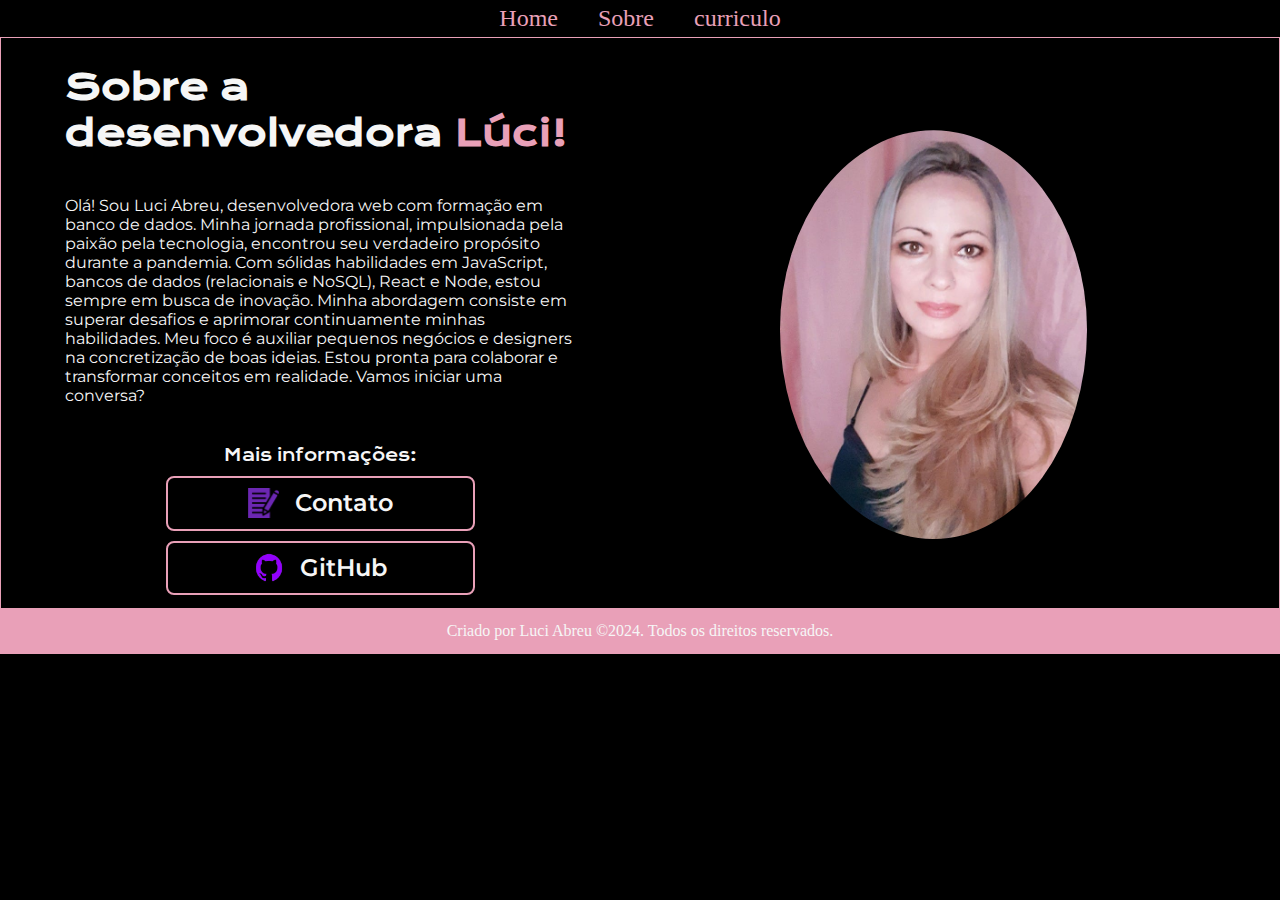
==== about.html @ c2b26e55 "feat: subindo-portifólio" ====
<!DOCTYPE html>
<html lang="pt=br">

<head>
  <meta charset="UTF-8">
  <meta http-equiv="X-UA--Compatible" content="IE-edge">
  <meta name="viewport" content="width=device-width, initial-scale=1.0">
  <link rel="stylesheet" href="./styles/style.css">
  <title>Portfólio</title>
</head>

<body>
  <header class="cabecalho">
    <nav class="cabecalho__menu">
      <a class="cabecalho__menu__link" href="index.html"> Home </a>
      <a class="cabecalho__menu__link" href="about.html"> Sobre </a>
      <a class="cabecalho__menu__link" href="curriculo.html"> curriculo </a>
    </nav>
  </header>
  <main class="apresentacao">
    <section class="apresentacao__conteudo">
      <h1 class="apresentacao__conteudo__titulo">Sobre a desenvolvedora<strong class="titulo-destaque">
          Lúci!
        </strong></h1>
      <p class="apresentacao__conteudo__texto">
        Olá! Sou Luci Abreu, desenvolvedora web com formação em banco de dados. Minha jornada profissional,
        impulsionada pela paixão pela tecnologia, encontrou seu verdadeiro propósito durante a pandemia.
        Com sólidas habilidades em JavaScript, bancos de dados (relacionais e NoSQL), React e Node,
        estou sempre em busca de inovação. Minha abordagem consiste em superar desafios e aprimorar
        continuamente minhas habilidades. Meu foco é auxiliar pequenos negócios e designers na concretização
        de boas ideias. Estou pronta para colaborar e transformar conceitos em realidade. Vamos iniciar uma
        conversa?
      </p>

      <div class="containner__redesSociais">
        <div class="apresentacao__links">
          <h2 class="apresentacao__links__subtitulo">Mais informações:</h2>

          <a class="apresentacao__links__link" href="https://www.linkedin.com/in/luciara-abreu/" target="_blank">
            <img class="links__contato" src="./assets/formulario-de-contato.png">
            Contato</a>

          <a class="apresentacao__links__link" href="https://github.com/Luciara-Abreu" target="_blank">
            <img class="links__contato" src="./assets/git2-removebg-preview2.png">
            GitHub</a>
        </div>
      </div>

    </section>
    <img src="./assets/imagem.jpeg" alt="Desenvolvedora-Luci" class="apresentacao__image">
  </main>
  <footer class="ContainerComponentFooter">
    <p className="p-footer">Criado por Luci Abreu ©2024. Todos os direitos reservados.</p>
  </footer>
</body>

</html>
---- styles/style.css ----
@import url('https://fonts.googleapis.com/css2?family=Krona+One&family=Montserrat:wght@400;600&display=swap');

:root{
  --cor-primaria: #000000;
  --cor-secundaria: #f6f6f6;
  --cor-tercearia: #e9a0b8;
  --cor-houver: #272727;

  --font-primaria: 'Krona One', sans-serif;
  --font-secundaria: 'Montserrat', sans-serif;

  --font-size-conteudo-titulo: 2.25rem;
  --font-size-conteudo-titulo2: 2rem;
  --font-size-title: 1.5rem;
  --font-size-links: 1rem;

}

*{
    margin: 0;
    padding: 0;
}

body{
    box-sizing: border-box;
    background-color: var(--cor-primaria);
    color:var(--cor-secundaria);
}

.cabecalho__menu {
  display: flex;
  justify-content: center;
  align-items: center;
}

.cabecalho__menu__link {
  font-size: var(--font-size-title);
  color: var(--cor-tercearia);
  margin: 0 10px;
  padding: 5px 10px;
  text-decoration: none;
}

.cabecalho__menu__link:hover {
  color:var(--cor-secundaria); 
}

.titulo-destaque{
    color: var(--cor-tercearia);
}

.apresentacao{
    padding: 2% 15% 1% 5%;
    display: flex;
    align-items: center;
    justify-content: space-between;
    border: solid 1px var(--cor-tercearia); 
    gap: 80px;
}

.apresentacao__conteudo{
    width: 50%;
    display: flex;
    flex-direction: column;
    gap: 40px;
}

.apresentacao__conteudo__titulo{
    font-size: var(--font-size-conteudo-titulo);
    font-family: var( --font-primaria)
}

.apresentacao__conteudo__texto{
    font-size: var(font-size-title);
    font-family: var(--font-secundaria)
}

.containner__redesSociais{
  width: 100%;
  display: flex;
  flex-direction: row;
  justify-content: center;
  align-items: center;
  gap: 10px;
}
.apresentacao__links{
  width: 70%;
  display: flex;
  flex-direction: column;
  justify-content: space-between;
  align-items: center;
  gap: 10px;

}

.apresentacao__links__subtitulo{
  font-family: var(--font-primaria);
  font-weight: 400;
  font-size: var(--font-size-links);
}

.apresentacao__links__link{
    display: flex;
    gap: 16px;
    justify-content: center;
    text-align: center;
    border: 2px solid var(--cor-tercearia);
    width: 85%;  
    border-radius: 8px;
    font-size: var(--font-size-title);
    font-weight: 600;
    padding: 10.5px 0;
    text-decoration: none;
    color: var(--cor-secundaria);
    font-family: var(--font-secundaria)
}

.apresentacao__links__link:hover{
  cursor: pointer;
  background-color: var(--cor-houver);
}

.links__redes{
  width: 10%;
}

.links__contato{
  width: 10%;
}

.links__redes:hover, .links__contato:hover{
  transform: scale(1.5) rotate(10deg)
}

.apresentacao__image{
  width: 30%;
  border-radius: 50%;
  padding-top: 1%;
}

.ContainerComponentFooter{
display: flex;
width: 100%;
height:5vh; 
margin: 0;
padding: 0;
background-color: var(--cor-tercearia);
color: var(--cor-secundaria);
justify-content: center;
align-items: center;

.p-footer{
  font-size: var(--font-size-links);
}
}

/* INICIO DA PÁGINA CURRICULO*/
.apresentacao__Portifolio{
  padding: 2% 15% 1% 5%;
  display: flex;
  align-items: center;
  justify-content: space-between;
  flex-direction: column;
  font-size: var(--font-size-title);
  border: solid 1px var(--cor-tercearia); 
}

.apresentacao__conteudo__inicial{
  display: flex;
  justify-content: space-between;
  align-items: center; 
}
.apresentacao__objetivo__formacao__skills,
.apresentacao__profissional,
.apresentacao__curricular{ 
  width: 100%;
  padding: 3% 0% 3% 30%;
}

.apresentacao__conteudo__titulo__objetivo,
.apresentacao__conteudo__titulo__formacao,
.apresentacao__conteudo__titulo__skills,
.apresentacao__conteudo__profissional,
.apresentacao__habilidades__competencias,
.apresentacao__conteudo__tecnologias,
.apresentacao__conteudo__cursos__certificados,
.apresentacao__conteudo__idiomas{
  padding: 15px 0 15px 0;
  font-size: var(--font-size-title);
  font-family: var(--font-primaria);  
}



.contaierExperience,
.description{
  padding: 15px 0 15px 0;
}

ul, ol {
  list-style: none;
}

.image__luci{
  width: 20%;
  border-radius: 50%;
  padding: 4% 4% 4% 4%;
  margin: 0 0 0 10%;
}


/*USO DE MEDIA QUERY */
@media (max-width:1200px){
  .cabecalho{
    width: 100%;
    padding: 10%;   
  }

  .apresentacao__menu{
    justify-content: center;    
  }

  .cabecalho__menu__link {
    font-size: var(--font-size-links);
  }

  .apresentacao{
    width: 100%;
    flex-direction: column-reverse;   
    padding: 10% 0 0 10%; 
  }
  .apresentacao__conteudo{
    width: 80%;
  }
  .apresentacao__conteudo__titulo{
    width: 100%;
    font-size: 1rem;
    padding: 10% 3% 5% 30%;
  }
  .apresentacao__conteudo__texto{
    font-size: var(--font-size-links);
  }
  .apresentacao__conteudo__inicial{
    /* padding: 3% 0% 3% 30%; */
    flex-direction: column;
  }
  .apresentacao__objetivo__formacao__skills,
  .apresentacao__profissional,
  .apresentacao__curricular{ 
  width: 100%;
  padding: 0;
  margin: 0;
}
.apresentacao__links{
  width: 100%;
  padding: 10px 0 20px 0;
}

  
  .apresentacao__Portifolio{
    width: 103%;
    justify-content: center;
    padding: 0px 25px 0 25px;
  }

  .apresentacao__links__subtitulo{
    font-weight: none;
    font-size: 15px;
  }

  .apresentacao__links__link{
    width: 103%;
    height: 18px;
    font-size: 15px;
  }
  .ContainerComponentFooter{
    padding: 10px 0 10px 20px;
  }

  .image__luci{
    padding: 5% 0 5% 0; 
  }
}
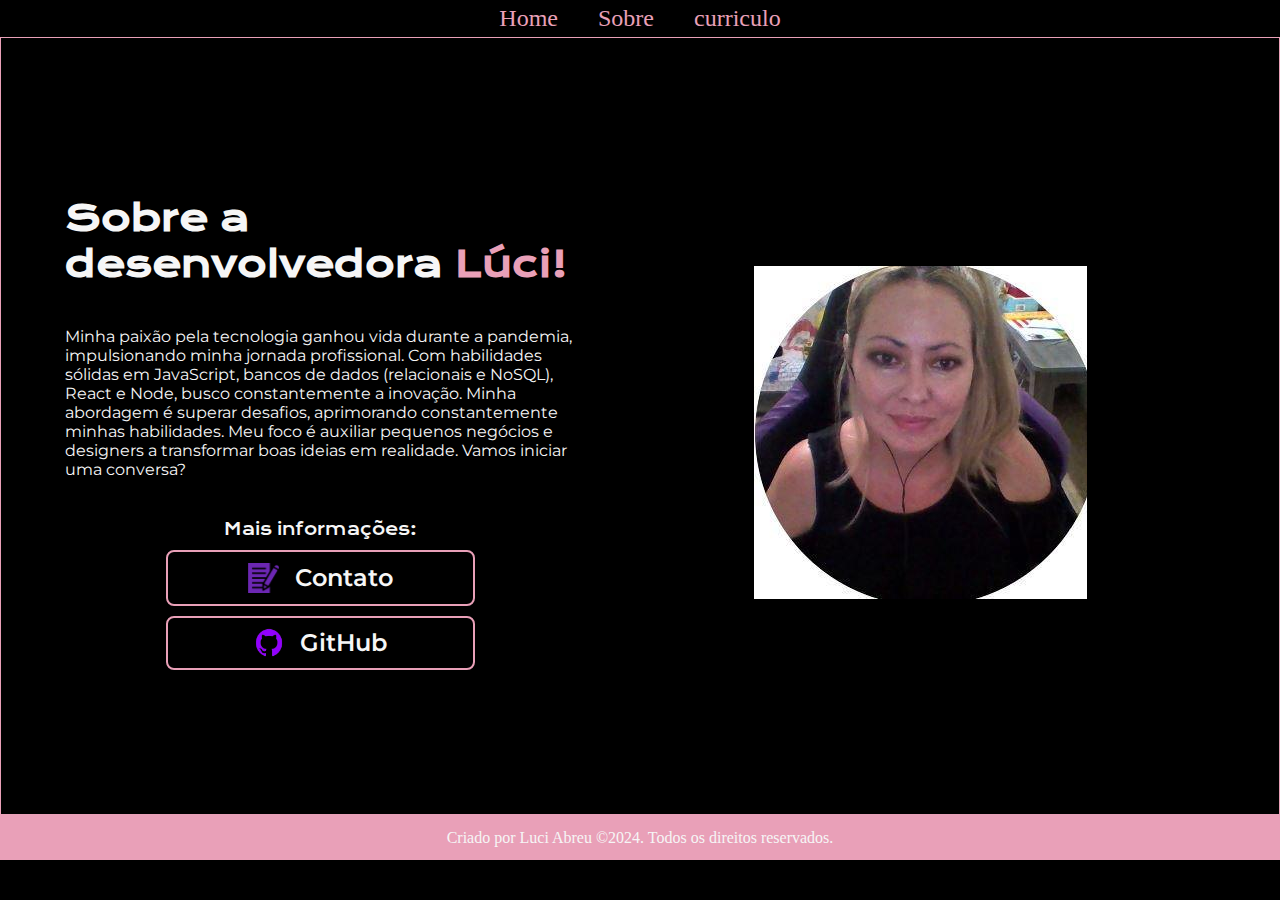
==== commit b64835fd: "ajuste styles" ====
--- a/about.html
+++ b/about.html
@@ -23,12 +23,12 @@
           Lúci!
         </strong></h1>
       <p class="apresentacao__conteudo__texto">
-        Olá! Sou Luci Abreu, desenvolvedora web com formação em banco de dados. Minha jornada profissional,
-        impulsionada pela paixão pela tecnologia, encontrou seu verdadeiro propósito durante a pandemia.
-        Com sólidas habilidades em JavaScript, bancos de dados (relacionais e NoSQL), React e Node,
-        estou sempre em busca de inovação. Minha abordagem consiste em superar desafios e aprimorar
-        continuamente minhas habilidades. Meu foco é auxiliar pequenos negócios e designers na concretização
-        de boas ideias. Estou pronta para colaborar e transformar conceitos em realidade. Vamos iniciar uma
+        Minha paixão pela tecnologia ganhou vida durante a pandemia, 
+        impulsionando minha jornada profissional. Com habilidades sólidas em JavaScript,
+          bancos de dados (relacionais e NoSQL), React e Node, busco constantemente a inovação. 
+          Minha abordagem é superar desafios, aprimorando constantemente minhas habilidades.
+        Meu foco é auxiliar pequenos negócios e designers a transformar boas ideias em realidade. 
+        Vamos iniciar uma
         conversa?
       </p>
 
@@ -47,7 +47,7 @@
       </div>
 
     </section>
-    <img src="./assets/imagem.jpeg" alt="Desenvolvedora-Luci" class="apresentacao__image">
+    <img src="./assets/Luci.jpg" alt="Desenvolvedora-Luci" class="apresentacao__image__sobre">
   </main>
   <footer class="ContainerComponentFooter">
     <p className="p-footer">Criado por Luci Abreu ©2024. Todos os direitos reservados.</p>
--- a/styles/style.css
+++ b/styles/style.css
@@ -56,6 +56,7 @@
     justify-content: space-between;
     border: solid 1px var(--cor-tercearia); 
     gap: 80px;
+    height: 82vh;
 }
 
 .apresentacao__conteudo{
@@ -155,6 +156,7 @@
 }
 
 /* INICIO DA PÁGINA CURRICULO*/
+
 .apresentacao__Portifolio{
   padding: 2% 15% 1% 5%;
   display: flex;
@@ -170,6 +172,7 @@
   justify-content: space-between;
   align-items: center; 
 }
+
 .apresentacao__objetivo__formacao__skills,
 .apresentacao__profissional,
 .apresentacao__curricular{ 
@@ -187,7 +190,8 @@
 .apresentacao__conteudo__idiomas{
   padding: 15px 0 15px 0;
   font-size: var(--font-size-title);
-  font-family: var(--font-primaria);  
+  font-family: var(--font-primaria);    
+  border-bottom: 1.5px solid var(--cor-tercearia);
 }
 
 
@@ -213,7 +217,7 @@
 @media (max-width:1200px){
   .cabecalho{
     width: 100%;
-    padding: 10%;   
+    padding: 3% 0 3% 0%;
   }
 
   .apresentacao__menu{
@@ -225,23 +229,42 @@
   }
 
   .apresentacao{
-    width: 100%;
+    width: 99%;
     flex-direction: column-reverse;   
-    padding: 10% 0 0 10%; 
+    padding: 1% 0 0 0;
+    gap:10px;
   }
   .apresentacao__conteudo{
-    width: 80%;
+    width: 89%;
+    gap: 9px;
   }
   .apresentacao__conteudo__titulo{
     width: 100%;
     font-size: 1rem;
-    padding: 10% 3% 5% 30%;
+    padding: 10px 0 0 5px;
+  }
+  .apresentacao__conteudo__titulo__curriculo{
+    width: 100%;
+    font-size: 1.5rem;
+    padding: 10px 0 0 9px;
+  }
+  .apresentacao__conteudo__titulo__objetivo, 
+  .apresentacao__conteudo__titulo__formacao, 
+  .apresentacao__conteudo__titulo__skills, 
+  .apresentacao__habilidades__competencias, 
+  .apresentacao__conteudo__tecnologias, 
+  .apresentacao__conteudo__cursos__certificados, 
+  .apresentacao__conteudo__idiomas,
+  .post-title {
+    font-size: 1rem;
+  }
+  .apresentacao__conteudo__profissional{
+    font-size: 1.5rem;
   }
   .apresentacao__conteudo__texto{
-    font-size: var(--font-size-links);
+    font-size: 0.8rem;
   }
   .apresentacao__conteudo__inicial{
-    /* padding: 3% 0% 3% 30%; */
     flex-direction: column;
   }
   .apresentacao__objetivo__formacao__skills,
@@ -255,12 +278,12 @@
   width: 100%;
   padding: 10px 0 20px 0;
 }
-
   
   .apresentacao__Portifolio{
-    width: 103%;
+    width: 99%;
     justify-content: center;
-    padding: 0px 25px 0 25px;
+    padding: 10px 0 0 0;
+    font-size: 17px;
   }
 
   .apresentacao__links__subtitulo{
@@ -274,10 +297,23 @@
     font-size: 15px;
   }
   .ContainerComponentFooter{
-    padding: 10px 0 10px 20px;
-  }
-
-  .image__luci{
-    padding: 5% 0 5% 0; 
-  }
+    padding: 10px 0 10px 0;
+    font-size: 14px;
+  }
+ 
+  .apresentacao__image{
+    width: 30%;
+    border-radius: 50%;
+    position: relative;
+    top: 13px;
+  }
+  .apresentacao__image__sobre{
+    width: 30%;
+    border-radius: 50%;
+    position: relative;
+    top: 26px;
+  }
+
+  /*CURRICULO*/
+
 }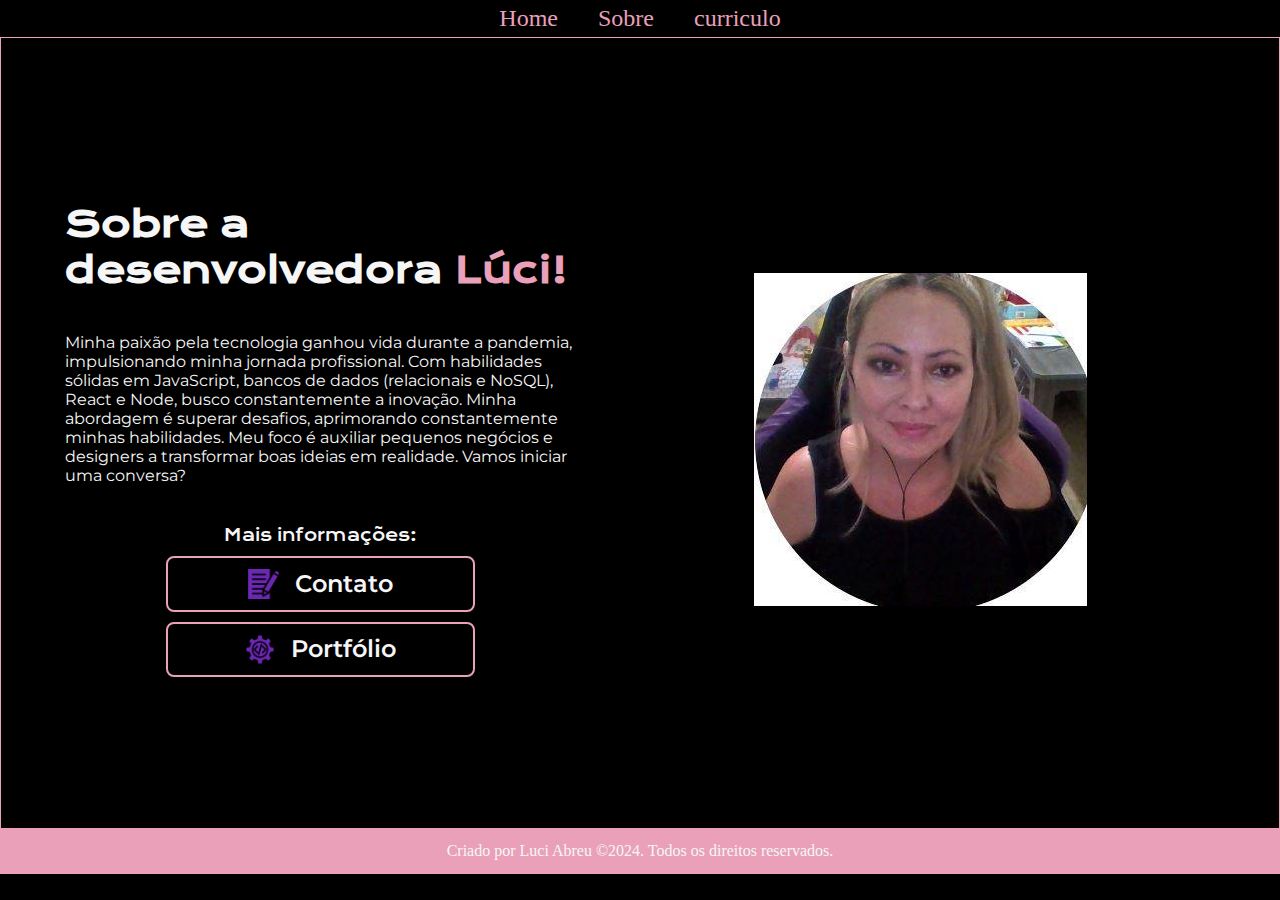
==== commit 694bbc9a: "ajustes finais" ====
--- a/about.html
+++ b/about.html
@@ -40,9 +40,9 @@
             <img class="links__contato" src="./assets/formulario-de-contato.png">
             Contato</a>
 
-          <a class="apresentacao__links__link" href="https://github.com/Luciara-Abreu" target="_blank">
-            <img class="links__contato" src="./assets/git2-removebg-preview2.png">
-            GitHub</a>
+          <a class="apresentacao__links__link" href="https://luci-portifolio.vercel.app/" target="_blank">
+            <img class="links__contato" src="./assets/codigo.png">
+            Portfólio</a>
         </div>
       </div>
 
--- a/styles/style.css
+++ b/styles/style.css
@@ -56,7 +56,7 @@
     justify-content: space-between;
     border: solid 1px var(--cor-tercearia); 
     gap: 80px;
-    height: 82vh;
+    height: 83.5vh;
 }
 
 .apresentacao__conteudo{
@@ -177,7 +177,7 @@
 .apresentacao__profissional,
 .apresentacao__curricular{ 
   width: 100%;
-  padding: 3% 0% 3% 30%;
+  padding: 3% 0% 3% 0%;
 }
 
 .apresentacao__conteudo__titulo__objetivo,
@@ -212,8 +212,11 @@
   margin: 0 0 0 10%;
 }
 
-
-/*USO DE MEDIA QUERY */
+/*//////////////////////////////////////////////////////////*/
+/*//////////////////////////////////////////////////////////*/
+/*//////////////////////////////////////////////////////////*/
+
+
 @media (max-width:1200px){
   .cabecalho{
     width: 100%;
@@ -271,7 +274,7 @@
   .apresentacao__profissional,
   .apresentacao__curricular{ 
   width: 100%;
-  padding: 0;
+  padding: 3% 0% 3% 0%;
   margin: 0;
 }
 .apresentacao__links{
@@ -297,15 +300,15 @@
     font-size: 15px;
   }
   .ContainerComponentFooter{
-    padding: 10px 0 10px 0;
+    padding: 0px 0 14px 0;
     font-size: 14px;
   }
  
   .apresentacao__image{
-    width: 30%;
+    width: 44%;
     border-radius: 50%;
     position: relative;
-    top: 13px;
+    top: 20px;
   }
   .apresentacao__image__sobre{
     width: 30%;
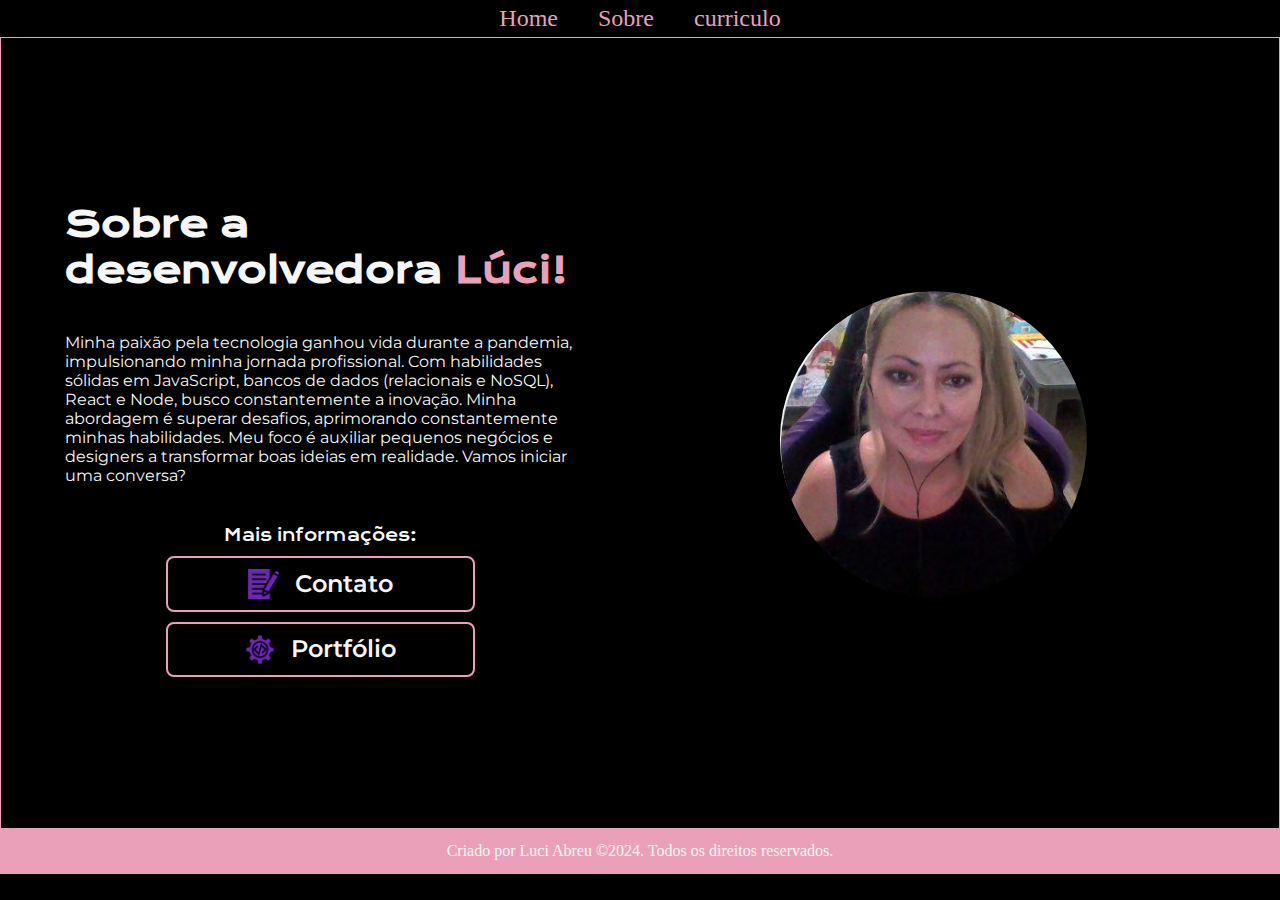
==== commit 509929f0: "updates" ====
--- a/about.html
+++ b/about.html
@@ -36,7 +36,7 @@
         <div class="apresentacao__links">
           <h2 class="apresentacao__links__subtitulo">Mais informações:</h2>
 
-          <a class="apresentacao__links__link" href="https://www.linkedin.com/in/luciara-abreu/" target="_blank">
+          <a class="apresentacao__links__link" href="https://form-contact-hook-form.vercel.app/" target="_blank">
             <img class="links__contato" src="./assets/formulario-de-contato.png">
             Contato</a>
 
@@ -47,7 +47,7 @@
       </div>
 
     </section>
-    <img src="./assets/Luci.jpg" alt="Desenvolvedora-Luci" class="apresentacao__image__sobre">
+    <img src="./assets/Luci.jpg" alt="Desenvolvedora-Luci" class="apresentacao__image">
   </main>
   <footer class="ContainerComponentFooter">
     <p className="p-footer">Criado por Luci Abreu ©2024. Todos os direitos reservados.</p>
--- a/styles/style.css
+++ b/styles/style.css
@@ -300,7 +300,7 @@
     font-size: 15px;
   }
   .ContainerComponentFooter{
-    padding: 0px 0 14px 0;
+    padding: 11px 0 14px 0;
     font-size: 14px;
   }
  
@@ -310,12 +310,7 @@
     position: relative;
     top: 20px;
   }
-  .apresentacao__image__sobre{
-    width: 30%;
-    border-radius: 50%;
-    position: relative;
-    top: 26px;
-  }
+ 
 
   /*CURRICULO*/
 
